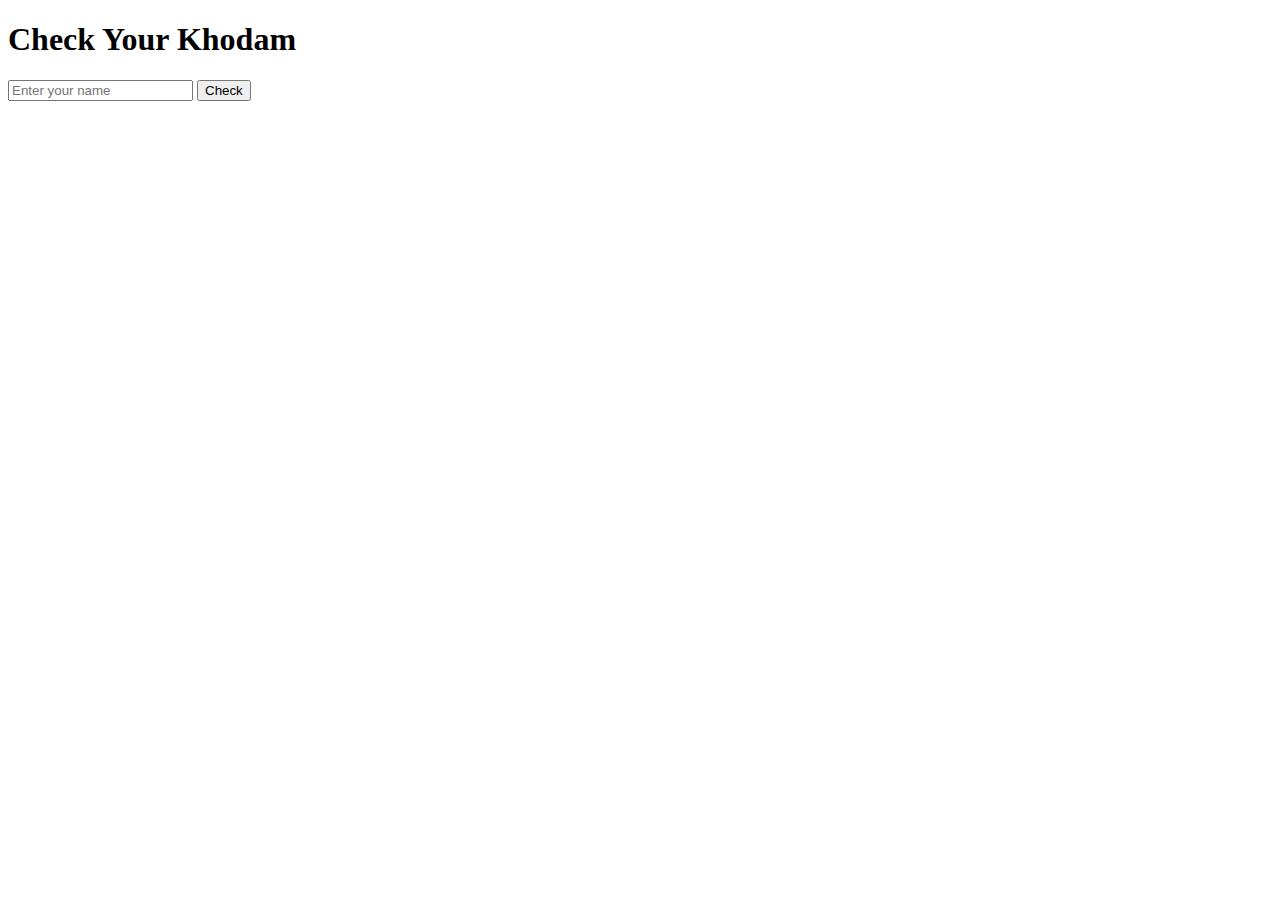
==== index.html @ 3f1a4bd4 "Update and rename Khodam.html to index.html" ====
<!DOCTYPE html>
<html lang="en">
<head>
    <meta charset="UTF-8">
    <meta name="viewport" content="width=device-width, initial-scale=1.0">
    <title>Check Your Khodam</title>
    <link rel="stylesheet" href="style.css">
</head>
<body>
    <div class="container">
        <h1>Check Your Khodam</h1>
        <input type="text" id="name" placeholder="Enter your name">
        <button onclick="checkKhodam()">Check</button>
        <div id="result"></div>
    </div>
    <script src="script.js"></script>
</body>
</html>
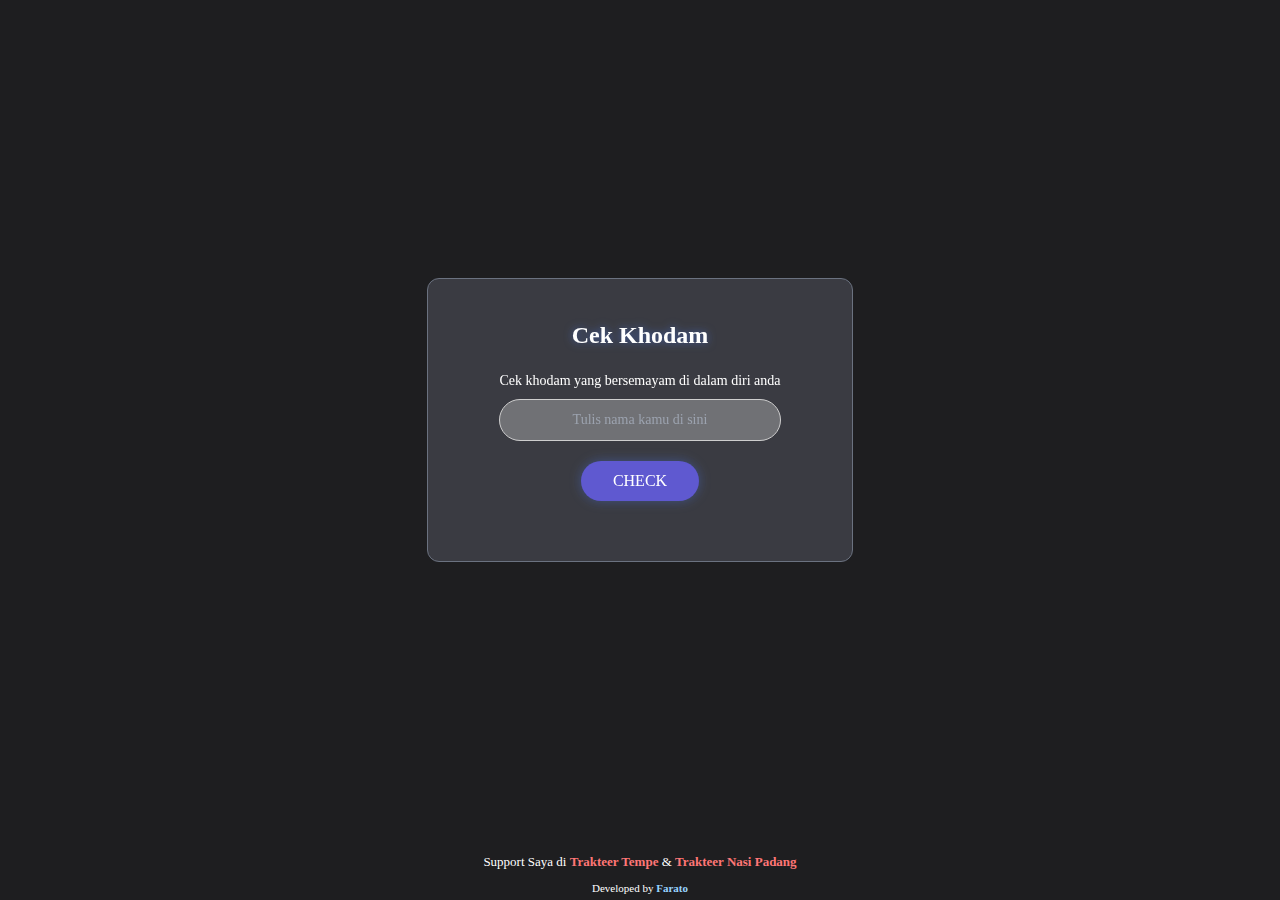
==== commit 5a1b4003: "Add files via upload" ====
--- a/index.html
+++ b/index.html
@@ -1,18 +1,98 @@
 <!DOCTYPE html>
-<html lang="en">
+<html lang="id">
+
 <head>
-    <meta charset="UTF-8">
-    <meta name="viewport" content="width=device-width, initial-scale=1.0">
-    <title>Check Your Khodam</title>
-    <link rel="stylesheet" href="style.css">
+    <meta charSet="utf-8" />
+    <meta name="viewport" content="width=device-width, initial-scale=1" />
+    <link rel="preload" href="media/0484562807a97172-s.p.woff2" as="font" crossorigin="" type="font/woff2" />
+    <link rel="preload" href="media/4c285fdca692ea22-s.p.woff2" as="font" crossorigin="" type="font/woff2" />
+    <link rel="preload" href="media/7db6c35d839a711c-s.p.woff2" as="font" crossorigin="" type="font/woff2" />
+    <link rel="preload" href="media/8888a3826f4a3af4-s.p.woff2" as="font" crossorigin="" type="font/woff2" />
+    <link rel="preload" href="media/b957ea75a84b6ea7-s.p.woff2" as="font" crossorigin="" type="font/woff2" />
+    <link rel="preload" href="media/eafabf029ad39a43-s.p.woff2" as="font" crossorigin="" type="font/woff2" />
+    <link rel="stylesheet" href="css/styles.css" data-precedence="next" />
+    <link rel="preload" as="script" fetchPriority="low" href="js/webpack-d2cf98d9cef4ff37.js" />
+    <script src="js/fd9d1056-f18af63d214b451f.js" async=""></script>
+    <script src="js/23-24bd36f09ef03a6c.js" async=""></script>
+    <script src="js/main-app-2cafe6b471aea5af.js" async=""></script>
+    <script src="js/291-a85cf6fc9686ecdb.js" async=""></script>
+    <script src="js/app/page-0cbb6ff2bdfe197a.js" async=""></script>
+    <link rel="icon" href="/favicon.ico" sizes="any" />
+    <title>Cek Khodam</title>
+    <meta name="description" content="Cek khodam yang bersemayam di dalam diri anda" />
+    <link rel="author" href="https://maruhodo.id" />
+    <meta name="author" content="Maruu" />
+    <meta name="keywords" content="Chek Khodam,Khodam,Kodam" />
+    <meta name="creator" content="Maruu" />
+    <meta property="og:title" content="Cek Khodam" />
+    <meta property="og:description" content="Cek khodam yang bersemayam di dalam diri anda" />
+    <meta property="og:url" content="https://check-your-khodam-new.netlify.app" />
+    <meta property="og:site_name" content="Cek Khodam" />
+    <meta property="og:locale" content="en-US" />
+    <meta property="og:image" content="https://check-your-khodam-new.netlify.app/og.png" />
+    <meta property="og:image:width" content="1920" />
+    <meta property="og:image:height" content="1080" />
+    <meta name="twitter:card" content="summary_large_image" />
+    <meta name="twitter:site" content="Cek Khodam" />
+    <meta name="twitter:creator" content="Cek Khodam" />
+    <meta name="twitter:title" content="Cek Khodam" />
+    <meta name="twitter:description" content="Cek khodam yang bersemayam di dalam diri anda" />
+    <meta name="twitter:image" content="https://check-your-khodam-new.netlify.app/og.png" />
+    <meta name="twitter:image:alt" content="Preview image for Cek Khodam" />
+    <link rel="icon" href="/favicon.ico" type="image/x-icon" sizes="32x32" />
+    <meta name="next-size-adjust" />
+    <script src="/_next/static/chunks/polyfills-78c92fac7aa8fdd8.js" noModule=""></script>
 </head>
-<body>
-    <div class="container">
-        <h1>Check Your Khodam</h1>
-        <input type="text" id="name" placeholder="Enter your name">
-        <button onclick="checkKhodam()">Check</button>
-        <div id="result"></div>
-    </div>
-    <script src="script.js"></script>
+
+<body class="__className_8c73d4">
+    <main class="h-screen w-full m-0 overflow-hidden">
+        <div class="w-auto h-full custom-bg m-0 overflow-hidden">
+            <div class="w-auto h-screen flex flex-col justify-center items-center relative z-10 m-0 overflow-hidden">
+                <div class="w-full h-screen flex flex-col justify-center items-center">
+                    <div
+                        class="flex-col text-white bg-[#9394ab3f] p-10 backdrop-filter backdrop-blur-sm border border-gray-500 rounded-xl sm:w-screen md:w-screen lg:w-1/3 xl:w-1/3 2xl:w-1/3 mx-1">
+                        <div class="flex flex-col justify-center items-center">
+                            <h2
+                                class="text-xl sm:text-xl md:text-xl lg:text-xl xl:text-2xl 2xl:text-4xl font-bold title">
+                                Cek Khodam</h2>
+                            <div class="flex flex-col justify-center items-center">
+                                <div class="mt-5 flex flex-col justify-center items-center">
+                                    <div
+                                        class="text-center font-light text-sm sm:text-sm md:text-sm lg:text-sm xl:text-md 2xl:text-2xl">
+                                        Cek khodam yang ada di dalam diri kamu</div><input id="inputnama"
+                                        class="sm:text-sm md:text-sm lg:text-sm xl:text-md 2xl:text-2xl custom-input-text mt-2"
+                                        placeholder="Tulis nama kamu di sini" required="" />
+                                </div><button
+                                    class="mt-5 bg-[#5F59D0] px-8 py-2 rounded-[200px] hover:bg-[#4e4aa7] sm:text-[16px] md:text-[16px] lg:text-[16px] xl:text-[16px] 2xl:text-[24px]"
+                                    id="btn-check" type="submit">CHECK</button>
+                            </div>
+                            <div class="flex flex-col mt-5 justify-center items-center">
+                            </div>
+                        </div>
+                    </div>
+                </div>
+                <div class="flex flex-col justify-center items-center my-1">
+                    <div
+                        class="text-center text-white my-2 text-[12px] sm:text-[12px] md:text-[12px] lg:text-[12px] xl:text-[13px] 2xl:text-[20px]">
+                        Support kami di <a class="text-[#ff7676] font-bold" target="_blank"
+                            href="https://trakteer.id/call_me_farato-san/tip?open=true">Trakteer Tempe</a> &amp; <a
+                            class="text-[#ff7676] font-bold" target="_blank"
+                            href="https://trakteer.id/call_me_farato-san/tip?open=true">Trakteer Nasi Padang</a></div>
+                    <div
+                        class="text-white font-thin text-[10px] sm:text-[10px] md:text-[10px] lg:text-[10px] xl:text-[11px] 2xl:text-[18px] text-center">
+                        Developed by <a class="text-[#97D3FF] font-bold" target="_blank"
+                            href="https://instagram.com/farato_hen">Farato</a> &amp; <a class="text-[#97D3FF] font-bold"
+                            target="_blank" href="https://twitter.com/jows__"></a></div>
+                </div>
+            </div>
+        </div>
+    </main>
+    <script src="js/webpack-d2cf98d9cef4ff37.js" async=""></script>
+    <script>(self.__next_f = self.__next_f || []).push([0]); self.__next_f.push([2, null])</script>
+    <script>self.__next_f.push([1, "1:HL[\"media/0484562807a97172-s.p.woff2\",\"font\",{\"crossOrigin\":\"\",\"type\":\"font/woff2\"}]\n2:HL[\"media/4c285fdca692ea22-s.p.woff2\",\"font\",{\"crossOrigin\":\"\",\"type\":\"font/woff2\"}]\n3:HL[\"media/7db6c35d839a711c-s.p.woff2\",\"font\",{\"crossOrigin\":\"\",\"type\":\"font/woff2\"}]\n4:HL[\"media/8888a3826f4a3af4-s.p.woff2\",\"font\",{\"crossOrigin\":\"\",\"type\":\"font/woff2\"}]\n5:HL[\"media/b957ea75a84b6ea7-s.p.woff2\",\"font\",{\"crossOrigin\":\"\",\"type\":\"font/woff2\"}]\n6:HL[\"media/eafabf029ad39a43-s.p.woff2\",\"font\",{\"crossOrigin\":\"\",\"type\":\"font/woff2\"}]\n7:HL[\"/.css\",\"style\"]\n"])</script>
+    <script>self.__next_f.push([1, "8:I[5751,[],\"\"]\na:I[6513,[],\"ClientPageRoot\"]\nb:I[8212,[\"291\",\"js/291-a85cf6fc9686ecdb.js\",\"931\",\"js/app/page-0cbb6ff2bdfe197a.js\"],\"default\"]\nc:I[9275,[],\"\"]\nd:I[1343,[],\"\"]\nf:I[6130,[],\"\"]\n10:[]\n"])</script>
+    <script>self.__next_f.push([1, "0:[[[\"$\",\"link\",\"0\",{\"rel\":\"stylesheet\",\"href\":\"/styles.css\",\"precedence\":\"next\",\"crossOrigin\":\"$undefined\"}]],[\"$\",\"$L8\",null,{\"buildId\":\"Q4gPa3zSlFLPnYsi7QJlG\",\"assetPrefix\":\"\",\"initialCanonicalUrl\":\"/\",\"initialTree\":[\"\",{\"children\":[\"__PAGE__\",{}]},\"$undefined\",\"$undefined\",true],\"initialSeedData\":[\"\",{\"children\":[\"__PAGE__\",{},[[\"$L9\",[\"$\",\"$La\",null,{\"props\":{\"params\":{},\"searchParams\":{}},\"Component\":\"$b\"}]],null],null]},[[\"$\",\"html\",null,{\"lang\":\"id\",\"children\":[[\"$\",\"head\",null,{\"children\":[\"$\",\"link\",null,{\"rel\":\"icon\",\"href\":\"/favicon.ico\",\"sizes\":\"any\"}]}],[\"$\",\"body\",null,{\"className\":\"__className_8c73d4\",\"children\":[\"$\",\"$Lc\",null,{\"parallelRouterKey\":\"children\",\"segmentPath\":[\"children\"],\"error\":\"$undefined\",\"errorStyles\":\"$undefined\",\"errorScripts\":\"$undefined\",\"template\":[\"$\",\"$Ld\",null,{}],\"templateStyles\":\"$undefined\",\"templateScripts\":\"$undefined\",\"notFound\":[[\"$\",\"title\",null,{\"children\":\"404: This page could not be found.\"}],[\"$\",\"div\",null,{\"style\":{\"fontFamily\":\"system-ui,\\\"Segoe UI\\\",Roboto,Helvetica,Arial,sans-serif,\\\"Apple Color Emoji\\\",\\\"Segoe UI Emoji\\\"\",\"height\":\"100vh\",\"textAlign\":\"center\",\"display\":\"flex\",\"flexDirection\":\"column\",\"alignItems\":\"center\",\"justifyContent\":\"center\"},\"children\":[\"$\",\"div\",null,{\"children\":[[\"$\",\"style\",null,{\"dangerouslySetInnerHTML\":{\"__html\":\"body{color:#000;background:#fff;margin:0}.next-error-h1{border-right:1px solid rgba(0,0,0,.3)}@media (prefers-color-scheme:dark){body{color:#fff;background:#000}.next-error-h1{border-right:1px solid rgba(255,255,255,.3)}}\"}}],[\"$\",\"h1\",null,{\"className\":\"next-error-h1\",\"style\":{\"display\":\"inline-block\",\"margin\":\"0 20px 0 0\",\"padding\":\"0 23px 0 0\",\"fontSize\":24,\"fontWeight\":500,\"verticalAlign\":\"top\",\"lineHeight\":\"49px\"},\"children\":\"404\"}],[\"$\",\"div\",null,{\"style\":{\"display\":\"inline-block\"},\"children\":[\"$\",\"h2\",null,{\"style\":{\"fontSize\":14,\"fontWeight\":400,\"lineHeight\":\"49px\",\"margin\":0},\"children\":\"This page could not be found.\"}]}]]}]}]],\"notFoundStyles\":[],\"styles\":null}]}]]}],null],null],\"couldBeIntercepted\":false,\"initialHead\":[false,\"$Le\"],\"globalErrorComponent\":\"$f\",\"missingSlots\":\"$W10\"}]]\n"])</script>
+    <script>self.__next_f.push([1, "e:[[\"$\",\"meta\",\"0\",{\"name\":\"viewport\",\"content\":\"width=device-width, initial-scale=1\"}],[\"$\",\"meta\",\"1\",{\"charSet\":\"utf-8\"}],[\"$\",\"title\",\"2\",{\"children\":\"Cek Khodam\"}],[\"$\",\"meta\",\"3\",{\"name\":\"description\",\"content\":\"Cek khodam yang ada di dalam diri kamu\"}],[\"$\",\"link\",\"4\",{\"rel\":\"author\",\"href\":\"https://maruhodo.id\"}],[\"$\",\"meta\",\"5\",{\"name\":\"author\",\"content\":\"Maruu\"}],[\"$\",\"meta\",\"6\",{\"name\":\"keywords\",\"content\":\"Chek Khodam,Khodam,Kodam\"}],[\"$\",\"meta\",\"7\",{\"name\":\"creator\",\"content\":\"Maruu\"}],[\"$\",\"meta\",\"8\",{\"property\":\"og:title\",\"content\":\"Cek Khodam\"}],[\"$\",\"meta\",\"9\",{\"property\":\"og:description\",\"content\":\"Cek khodam yang ada di dalam diri kamu\"}],[\"$\",\"meta\",\"10\",{\"property\":\"og:url\",\"content\":\"https://check-your-khodam-new.netlify.app\"}],[\"$\",\"meta\",\"11\",{\"property\":\"og:site_name\",\"content\":\"Cek Khodam\"}],[\"$\",\"meta\",\"12\",{\"property\":\"og:locale\",\"content\":\"en-US\"}],[\"$\",\"meta\",\"13\",{\"property\":\"og:image\",\"content\":\"https://check-your-khodam-new.netlify.app/og.png\"}],[\"$\",\"meta\",\"14\",{\"property\":\"og:image:width\",\"content\":\"1920\"}],[\"$\",\"meta\",\"15\",{\"property\":\"og:image:height\",\"content\":\"1080\"}],[\"$\",\"meta\",\"16\",{\"name\":\"twitter:card\",\"content\":\"summary_large_image\"}],[\"$\",\"meta\",\"17\",{\"name\":\"twitter:site\",\"content\":\"Cek Khodam\"}],[\"$\",\"meta\",\"18\",{\"name\":\"twitter:creator\",\"content\":\"Cek Khodam\"}],[\"$\",\"meta\",\"19\",{\"name\":\"twitter:title\",\"content\":\"Cek Khodam\"}],[\"$\",\"meta\",\"20\",{\"name\":\"twitter:description\",\"content\":\"Cek khodam yang ada di dalam diri kamu\"}],[\"$\",\"meta\",\"21\",{\"name\":\"twitter:image\",\"content\":\"https://check-your-khodam-new.netlify.app/og.png\"}],[\"$\",\"meta\",\"22\",{\"name\":\"twitter:image:alt\",\"content\":\"Preview image for Cek Khodam\"}],[\"$\",\"link\",\"23\",{\"rel\":\"icon\",\"href\":\"/favicon.ico\",\"type\":\"image/x-icon\",\"sizes\":\"32x32\"}],[\"$\",\"meta\",\"24\",{\"name\":\"next-size-adjust\"}]]\n9:null\n"])</script>
 </body>
-</html>
+
+</html>--- a/css/styles.css
+++ b/css/styles.css
@@ -0,0 +1,1000 @@
+@font-face {
+    font-family: __Poppins_8c73d4;
+    font-style: normal;
+    font-weight: 300;
+    font-display: swap;
+    src: url(media/8d346445d24062b5-s.woff2) format("woff2");
+    unicode-range: u+0100-02af, u+0304, u+0308, u+0329, u+1e00-1e9f, u+1ef2-1eff, u+2020, u+20a0-20ab, u+20ad-20c0, u+2113, u+2c60-2c7f, u+a720-a7ff
+}
+
+@font-face {
+    font-family: __Poppins_8c73d4;
+    font-style: normal;
+    font-weight: 300;
+    font-display: swap;
+    src: url(media/4c285fdca692ea22-s.p.woff2) format("woff2");
+    unicode-range: u+00??, u+0131, u+0152-0153, u+02bb-02bc, u+02c6, u+02da, u+02dc, u+0304, u+0308, u+0329, u+2000-206f, u+2074, u+20ac, u+2122, u+2191, u+2193, u+2212, u+2215, u+feff, u+fffd
+}
+
+@font-face {
+    font-family: __Poppins_8c73d4;
+    font-style: normal;
+    font-weight: 400;
+    font-display: swap;
+    src: url(media/46c21389e888bf13-s.woff2) format("woff2");
+    unicode-range: u+0100-02af, u+0304, u+0308, u+0329, u+1e00-1e9f, u+1ef2-1eff, u+2020, u+20a0-20ab, u+20ad-20c0, u+2113, u+2c60-2c7f, u+a720-a7ff
+}
+
+@font-face {
+    font-family: __Poppins_8c73d4;
+    font-style: normal;
+    font-weight: 400;
+    font-display: swap;
+    src: url(media/eafabf029ad39a43-s.p.woff2) format("woff2");
+    unicode-range: u+00??, u+0131, u+0152-0153, u+02bb-02bc, u+02c6, u+02da, u+02dc, u+0304, u+0308, u+0329, u+2000-206f, u+2074, u+20ac, u+2122, u+2191, u+2193, u+2212, u+2215, u+feff, u+fffd
+}
+
+@font-face {
+    font-family: __Poppins_8c73d4;
+    font-style: normal;
+    font-weight: 500;
+    font-display: swap;
+    src: url(media/f5767adec246cdc1-s.woff2) format("woff2");
+    unicode-range: u+0100-02af, u+0304, u+0308, u+0329, u+1e00-1e9f, u+1ef2-1eff, u+2020, u+20a0-20ab, u+20ad-20c0, u+2113, u+2c60-2c7f, u+a720-a7ff
+}
+
+@font-face {
+    font-family: __Poppins_8c73d4;
+    font-style: normal;
+    font-weight: 500;
+    font-display: swap;
+    src: url(media/8888a3826f4a3af4-s.p.woff2) format("woff2");
+    unicode-range: u+00??, u+0131, u+0152-0153, u+02bb-02bc, u+02c6, u+02da, u+02dc, u+0304, u+0308, u+0329, u+2000-206f, u+2074, u+20ac, u+2122, u+2191, u+2193, u+2212, u+2215, u+feff, u+fffd
+}
+
+@font-face {
+    font-family: __Poppins_8c73d4;
+    font-style: normal;
+    font-weight: 600;
+    font-display: swap;
+    src: url(media/0a03a6d30c07af2e-s.woff2) format("woff2");
+    unicode-range: u+0100-02af, u+0304, u+0308, u+0329, u+1e00-1e9f, u+1ef2-1eff, u+2020, u+20a0-20ab, u+20ad-20c0, u+2113, u+2c60-2c7f, u+a720-a7ff
+}
+
+@font-face {
+    font-family: __Poppins_8c73d4;
+    font-style: normal;
+    font-weight: 600;
+    font-display: swap;
+    src: url(media/0484562807a97172-s.p.woff2) format("woff2");
+    unicode-range: u+00??, u+0131, u+0152-0153, u+02bb-02bc, u+02c6, u+02da, u+02dc, u+0304, u+0308, u+0329, u+2000-206f, u+2074, u+20ac, u+2122, u+2191, u+2193, u+2212, u+2215, u+feff, u+fffd
+}
+
+@font-face {
+    font-family: __Poppins_8c73d4;
+    font-style: normal;
+    font-weight: 700;
+    font-display: swap;
+    src: url(media/30cd8f99d32fa6e8-s.woff2) format("woff2");
+    unicode-range: u+0100-02af, u+0304, u+0308, u+0329, u+1e00-1e9f, u+1ef2-1eff, u+2020, u+20a0-20ab, u+20ad-20c0, u+2113, u+2c60-2c7f, u+a720-a7ff
+}
+
+@font-face {
+    font-family: __Poppins_8c73d4;
+    font-style: normal;
+    font-weight: 700;
+    font-display: swap;
+    src: url(media/b957ea75a84b6ea7-s.p.woff2) format("woff2");
+    unicode-range: u+00??, u+0131, u+0152-0153, u+02bb-02bc, u+02c6, u+02da, u+02dc, u+0304, u+0308, u+0329, u+2000-206f, u+2074, u+20ac, u+2122, u+2191, u+2193, u+2212, u+2215, u+feff, u+fffd
+}
+
+@font-face {
+    font-family: __Poppins_8c73d4;
+    font-style: normal;
+    font-weight: 800;
+    font-display: swap;
+    src: url(media/dfa2ccbeca9e77a8-s.woff2) format("woff2");
+    unicode-range: u+0100-02af, u+0304, u+0308, u+0329, u+1e00-1e9f, u+1ef2-1eff, u+2020, u+20a0-20ab, u+20ad-20c0, u+2113, u+2c60-2c7f, u+a720-a7ff
+}
+
+@font-face {
+    font-family: __Poppins_8c73d4;
+    font-style: normal;
+    font-weight: 800;
+    font-display: swap;
+    src: url(media/7db6c35d839a711c-s.p.woff2) format("woff2");
+    unicode-range: u+00??, u+0131, u+0152-0153, u+02bb-02bc, u+02c6, u+02da, u+02dc, u+0304, u+0308, u+0329, u+2000-206f, u+2074, u+20ac, u+2122, u+2191, u+2193, u+2212, u+2215, u+feff, u+fffd
+}
+
+@font-face {
+    font-family: __Poppins_Fallback_8c73d4;
+    src: local("Arial");
+    ascent-override: 93.62%;
+    descent-override: 31.21%;
+    line-gap-override: 8.92%;
+    size-adjust: 112.16%
+}
+
+.__className_8c73d4 {
+    font-family: __Poppins_8c73d4, __Poppins_Fallback_8c73d4;
+    font-style: normal
+}
+
+/*
+! tailwindcss v3.4.4 | MIT License | https://tailwindcss.com
+*/
+*,
+:after,
+:before {
+    box-sizing: border-box;
+    border: 0 solid #e5e7eb
+}
+
+:after,
+:before {
+    --tw-content: ""
+}
+
+:host,
+html {
+    line-height: 1.5;
+    -webkit-text-size-adjust: 100%;
+    -moz-tab-size: 4;
+    tab-size: 4;
+    font-family: ui-sans-serif, system-ui, sans-serif, Apple Color Emoji, Segoe UI Emoji, Segoe UI Symbol, Noto Color Emoji;
+    font-feature-settings: normal;
+    font-variation-settings: normal;
+    -webkit-tap-highlight-color: transparent
+}
+
+body {
+    margin: 0;
+    line-height: inherit
+}
+
+hr {
+    height: 0;
+    color: inherit;
+    border-top-width: 1px
+}
+
+abbr:where([title]) {
+    text-decoration: underline dotted
+}
+
+h1,
+h2,
+h3,
+h4,
+h5,
+h6 {
+    font-size: inherit;
+    font-weight: inherit
+}
+
+a {
+    color: inherit;
+    text-decoration: inherit
+}
+
+b,
+strong {
+    font-weight: bolder
+}
+
+code,
+kbd,
+pre,
+samp {
+    font-family: ui-monospace, SFMono-Regular, Menlo, Monaco, Consolas, Liberation Mono, Courier New, monospace;
+    font-feature-settings: normal;
+    font-variation-settings: normal;
+    font-size: 1em
+}
+
+small {
+    font-size: 80%
+}
+
+sub,
+sup {
+    font-size: 75%;
+    line-height: 0;
+    position: relative;
+    vertical-align: baseline
+}
+
+sub {
+    bottom: -.25em
+}
+
+sup {
+    top: -.5em
+}
+
+table {
+    text-indent: 0;
+    border-color: inherit;
+    border-collapse: collapse
+}
+
+button,
+input,
+optgroup,
+select,
+textarea {
+    font-family: inherit;
+    font-feature-settings: inherit;
+    font-variation-settings: inherit;
+    font-size: 100%;
+    font-weight: inherit;
+    line-height: inherit;
+    letter-spacing: inherit;
+    color: inherit;
+    margin: 0;
+    padding: 0
+}
+
+button,
+select {
+    text-transform: none
+}
+
+button,
+input:where([type=button]),
+input:where([type=reset]),
+input:where([type=submit]) {
+    -webkit-appearance: button;
+    background-color: transparent;
+    background-image: none
+}
+
+:-moz-focusring {
+    outline: auto
+}
+
+:-moz-ui-invalid {
+    box-shadow: none
+}
+
+progress {
+    vertical-align: baseline
+}
+
+::-webkit-inner-spin-button,
+::-webkit-outer-spin-button {
+    height: auto
+}
+
+[type=search] {
+    -webkit-appearance: textfield;
+    outline-offset: -2px
+}
+
+::-webkit-search-decoration {
+    -webkit-appearance: none
+}
+
+::-webkit-file-upload-button {
+    -webkit-appearance: button;
+    font: inherit
+}
+
+summary {
+    display: list-item
+}
+
+blockquote,
+dd,
+dl,
+figure,
+h1,
+h2,
+h3,
+h4,
+h5,
+h6,
+hr,
+p,
+pre {
+    margin: 0
+}
+
+fieldset {
+    margin: 0
+}
+
+fieldset,
+legend {
+    padding: 0
+}
+
+menu,
+ol,
+ul {
+    list-style: none;
+    margin: 0;
+    padding: 0
+}
+
+dialog {
+    padding: 0
+}
+
+textarea {
+    resize: vertical
+}
+
+input::placeholder,
+textarea::placeholder {
+    opacity: 1;
+    color: #9ca3af
+}
+
+[role=button],
+button {
+    cursor: pointer
+}
+
+:disabled {
+    cursor: default
+}
+
+audio,
+canvas,
+embed,
+iframe,
+img,
+object,
+svg,
+video {
+    display: block;
+    vertical-align: middle
+}
+
+img,
+video {
+    max-width: 100%;
+    height: auto
+}
+
+[hidden] {
+    display: none
+}
+
+*,
+:after,
+:before {
+    --tw-border-spacing-x: 0;
+    --tw-border-spacing-y: 0;
+    --tw-translate-x: 0;
+    --tw-translate-y: 0;
+    --tw-rotate: 0;
+    --tw-skew-x: 0;
+    --tw-skew-y: 0;
+    --tw-scale-x: 1;
+    --tw-scale-y: 1;
+    --tw-pan-x: ;
+    --tw-pan-y: ;
+    --tw-pinch-zoom: ;
+    --tw-scroll-snap-strictness: proximity;
+    --tw-gradient-from-position: ;
+    --tw-gradient-via-position: ;
+    --tw-gradient-to-position: ;
+    --tw-ordinal: ;
+    --tw-slashed-zero: ;
+    --tw-numeric-figure: ;
+    --tw-numeric-spacing: ;
+    --tw-numeric-fraction: ;
+    --tw-ring-inset: ;
+    --tw-ring-offset-width: 0px;
+    --tw-ring-offset-color: #fff;
+    --tw-ring-color: rgba(59, 130, 246, .5);
+    --tw-ring-offset-shadow: 0 0 #0000;
+    --tw-ring-shadow: 0 0 #0000;
+    --tw-shadow: 0 0 #0000;
+    --tw-shadow-colored: 0 0 #0000;
+    --tw-blur: ;
+    --tw-brightness: ;
+    --tw-contrast: ;
+    --tw-grayscale: ;
+    --tw-hue-rotate: ;
+    --tw-invert: ;
+    --tw-saturate: ;
+    --tw-sepia: ;
+    --tw-drop-shadow: ;
+    --tw-backdrop-blur: ;
+    --tw-backdrop-brightness: ;
+    --tw-backdrop-contrast: ;
+    --tw-backdrop-grayscale: ;
+    --tw-backdrop-hue-rotate: ;
+    --tw-backdrop-invert: ;
+    --tw-backdrop-opacity: ;
+    --tw-backdrop-saturate: ;
+    --tw-backdrop-sepia: ;
+    --tw-contain-size: ;
+    --tw-contain-layout: ;
+    --tw-contain-paint: ;
+    --tw-contain-style:
+}
+
+::backdrop {
+    --tw-border-spacing-x: 0;
+    --tw-border-spacing-y: 0;
+    --tw-translate-x: 0;
+    --tw-translate-y: 0;
+    --tw-rotate: 0;
+    --tw-skew-x: 0;
+    --tw-skew-y: 0;
+    --tw-scale-x: 1;
+    --tw-scale-y: 1;
+    --tw-pan-x: ;
+    --tw-pan-y: ;
+    --tw-pinch-zoom: ;
+    --tw-scroll-snap-strictness: proximity;
+    --tw-gradient-from-position: ;
+    --tw-gradient-via-position: ;
+    --tw-gradient-to-position: ;
+    --tw-ordinal: ;
+    --tw-slashed-zero: ;
+    --tw-numeric-figure: ;
+    --tw-numeric-spacing: ;
+    --tw-numeric-fraction: ;
+    --tw-ring-inset: ;
+    --tw-ring-offset-width: 0px;
+    --tw-ring-offset-color: #fff;
+    --tw-ring-color: rgba(59, 130, 246, .5);
+    --tw-ring-offset-shadow: 0 0 #0000;
+    --tw-ring-shadow: 0 0 #0000;
+    --tw-shadow: 0 0 #0000;
+    --tw-shadow-colored: 0 0 #0000;
+    --tw-blur: ;
+    --tw-brightness: ;
+    --tw-contrast: ;
+    --tw-grayscale: ;
+    --tw-hue-rotate: ;
+    --tw-invert: ;
+    --tw-saturate: ;
+    --tw-sepia: ;
+    --tw-drop-shadow: ;
+    --tw-backdrop-blur: ;
+    --tw-backdrop-brightness: ;
+    --tw-backdrop-contrast: ;
+    --tw-backdrop-grayscale: ;
+    --tw-backdrop-hue-rotate: ;
+    --tw-backdrop-invert: ;
+    --tw-backdrop-opacity: ;
+    --tw-backdrop-saturate: ;
+    --tw-backdrop-sepia: ;
+    --tw-contain-size: ;
+    --tw-contain-layout: ;
+    --tw-contain-paint: ;
+    --tw-contain-style:
+}
+
+.relative {
+    position: relative
+}
+
+.z-10 {
+    z-index: 10
+}
+
+.m-0 {
+    margin: 0
+}
+
+.mx-1 {
+    margin-left: .25rem;
+    margin-right: .25rem
+}
+
+.my-1 {
+    margin-top: .25rem;
+    margin-bottom: .25rem
+}
+
+.my-2 {
+    margin-top: .5rem;
+    margin-bottom: .5rem
+}
+
+.mb-4 {
+    margin-bottom: 1rem
+}
+
+.mb-7 {
+    margin-bottom: 1.75rem
+}
+
+.mt-2 {
+    margin-top: .5rem
+}
+
+.mt-3 {
+    margin-top: .75rem
+}
+
+.mt-5 {
+    margin-top: 1.25rem
+}
+
+.mt-7 {
+    margin-top: 1.75rem
+}
+
+.flex {
+    display: flex
+}
+
+.h-\[80px\] {
+    height: 80px
+}
+
+.h-full {
+    height: 100%
+}
+
+.h-screen {
+    height: 100vh
+}
+
+.w-\[80px\] {
+    width: 80px
+}
+
+.w-auto {
+    width: auto
+}
+
+.w-full {
+    width: 100%
+}
+
+.flex-col {
+    flex-direction: column
+}
+
+.items-center {
+    align-items: center
+}
+
+.justify-center {
+    justify-content: center
+}
+
+.overflow-hidden {
+    overflow: hidden
+}
+
+.overflow-visible {
+    overflow: visible
+}
+
+.rounded-\[200px\] {
+    border-radius: 200px
+}
+
+.rounded-full {
+    border-radius: 9999px
+}
+
+.rounded-lg {
+    border-radius: .5rem
+}
+
+.rounded-xl {
+    border-radius: .75rem
+}
+
+.border {
+    border-width: 1px
+}
+
+.border-gray-500 {
+    --tw-border-opacity: 1;
+    border-color: rgb(107 114 128/var(--tw-border-opacity))
+}
+
+.bg-\[\#5F59D0\] {
+    --tw-bg-opacity: 1;
+    background-color: rgb(95 89 208/var(--tw-bg-opacity))
+}
+
+.bg-\[\#9394ab3f\] {
+    background-color: #9394ab3f
+}
+
+.bg-\[\#dcad6746\] {
+    background-color: #dcad6746
+}
+
+.p-10 {
+    padding: 2.5rem
+}
+
+.px-4 {
+    padding-left: 1rem;
+    padding-right: 1rem
+}
+
+.px-5 {
+    padding-left: 1.25rem;
+    padding-right: 1.25rem
+}
+
+.px-8 {
+    padding-left: 2rem;
+    padding-right: 2rem
+}
+
+.py-1 {
+    padding-top: .25rem;
+    padding-bottom: .25rem
+}
+
+.py-2 {
+    padding-top: .5rem;
+    padding-bottom: .5rem
+}
+
+.text-center {
+    text-align: center
+}
+
+.text-4xl {
+    font-size: 2.25rem;
+    line-height: 2.5rem
+}
+
+.text-\[10px\] {
+    font-size: 10px
+}
+
+.text-\[12px\] {
+    font-size: 12px
+}
+
+.text-\[14px\] {
+    font-size: 14px
+}
+
+.text-sm {
+    font-size: .875rem;
+    line-height: 1.25rem
+}
+
+.text-xl {
+    font-size: 1.25rem;
+    line-height: 1.75rem
+}
+
+.font-bold {
+    font-weight: 700
+}
+
+.font-extralight {
+    font-weight: 200
+}
+
+.font-light {
+    font-weight: 300
+}
+
+.font-thin {
+    font-weight: 100
+}
+
+.text-\[\#97D3FF\] {
+    --tw-text-opacity: 1;
+    color: rgb(151 211 255/var(--tw-text-opacity))
+}
+
+.text-\[\#C3F8FF\] {
+    --tw-text-opacity: 1;
+    color: rgb(195 248 255/var(--tw-text-opacity))
+}
+
+.text-\[\#d9f3ff\] {
+    --tw-text-opacity: 1;
+    color: rgb(217 243 255/var(--tw-text-opacity))
+}
+
+.text-\[\#ff7676\] {
+    --tw-text-opacity: 1;
+    color: rgb(255 118 118/var(--tw-text-opacity))
+}
+
+.text-\[\#ffd3e0\] {
+    --tw-text-opacity: 1;
+    color: rgb(255 211 224/var(--tw-text-opacity))
+}
+
+.text-gray-400 {
+    --tw-text-opacity: 1;
+    color: rgb(156 163 175/var(--tw-text-opacity))
+}
+
+.text-white {
+    --tw-text-opacity: 1;
+    color: rgb(255 255 255/var(--tw-text-opacity))
+}
+
+.underline {
+    text-decoration-line: underline
+}
+
+.backdrop-blur-sm {
+    --tw-backdrop-blur: blur(4px)
+}
+
+.backdrop-blur-sm,
+.backdrop-filter {
+    backdrop-filter: var(--tw-backdrop-blur) var(--tw-backdrop-brightness) var(--tw-backdrop-contrast) var(--tw-backdrop-grayscale) var(--tw-backdrop-hue-rotate) var(--tw-backdrop-invert) var(--tw-backdrop-opacity) var(--tw-backdrop-saturate) var(--tw-backdrop-sepia)
+}
+
+:root {
+    --star: url("data:image/svg+xml,%3Csvg width='119' height='118' viewBox='0 0 119 118' fill='none' xmlns='http://www.w3.org/2000/svg'%3E%3Cpath d='M52.6622 5.39767C54.4129 -1.75756 64.587 -1.75756 66.3377 5.39767L75.4668 42.7092L112.778 51.8384C119.934 53.589 119.934 63.7631 112.778 65.5138L75.4668 74.6429L66.3377 111.954C64.587 119.11 54.4129 119.11 52.6622 111.954L43.5331 74.6429L6.22152 65.5138C-0.933704 63.7631 -0.933704 53.589 6.22152 51.8384L43.5331 42.7092L52.6622 5.39767Z' fill='white'/%3E%3C/svg%3E%0A")
+}
+
+body {
+    background: url(https://asset-a.grid.id/crop/0x0:0x0/700x465/photo/2023/06/06/fotojet-7jpg-20230606014337.jpg), #1e1e20 !important;
+    background-repeat: no-repeat !important;
+    background-position: 50% !important;
+    background-size: cover !important
+}
+
+input[type=text]::-moz-color-swatch {
+    border: none
+}
+
+input[type=color]::-webkit-color-swatch-wrapper {
+    border-radius: 0
+}
+
+input[type=color]::-webkit-color-swatch {
+    border: none
+}
+
+input[type=text]:focus {
+    outline: none !important
+}
+
+.custom-input-text {
+    width: 100% !important;
+    padding: 10px 20px !important;
+    background: #d9d9d958 !important;
+    color: #fff !important;
+    border: 1px solid #cecece !important;
+    text-align: center !important;
+    border-radius: 200px !important
+}
+
+.title {
+    filter: drop-shadow(0 0 4px #4b7eff82) !important
+}
+
+#btn-check,
+.loading,
+.result-text {
+    filter: drop-shadow(0 0 6px #4b7eff57) !important
+}
+
+.loading:before {
+    animation: star-animation 1s linear infinite
+}
+
+.loading:after,
+.loading:before {
+    content: "";
+    background: var(--star);
+    background-size: contain;
+    background-repeat: no-repeat;
+    background-position: 50%;
+    width: 40px;
+    height: 40px;
+    bottom: 0;
+    right: 0;
+    position: absolute
+}
+
+.loading:after {
+    transform: translate(-40px, -40px) scale(0);
+    animation: star-animation 1s linear .5s infinite
+}
+
+@keyframes star-animation {
+    0% {
+        transform: translate(-40px, -40px) scale(0)
+    }
+
+    50% {
+        transform: translate(-20px, -20px) scale(1)
+    }
+
+    to {
+        transform: translate(0) scale(0)
+    }
+}
+
+.hover\:bg-\[\#4e4aa7\]:hover {
+    --tw-bg-opacity: 1;
+    background-color: rgb(78 74 167/var(--tw-bg-opacity))
+}
+
+@media (min-width:640px) {
+    .sm\:w-screen {
+        width: 100vw
+    }
+
+    .sm\:text-4xl {
+        font-size: 2.25rem;
+        line-height: 2.5rem
+    }
+
+    .sm\:text-\[10px\] {
+        font-size: 10px
+    }
+
+    .sm\:text-\[12px\] {
+        font-size: 12px
+    }
+
+    .sm\:text-\[16px\] {
+        font-size: 16px
+    }
+
+    .sm\:text-sm {
+        font-size: .875rem;
+        line-height: 1.25rem
+    }
+
+    .sm\:text-xl {
+        font-size: 1.25rem;
+        line-height: 1.75rem
+    }
+}
+
+@media (min-width:768px) {
+    .md\:w-screen {
+        width: 100vw
+    }
+
+    .md\:text-4xl {
+        font-size: 2.25rem;
+        line-height: 2.5rem
+    }
+
+    .md\:text-\[10px\] {
+        font-size: 10px
+    }
+
+    .md\:text-\[12px\] {
+        font-size: 12px
+    }
+
+    .md\:text-\[16px\] {
+        font-size: 16px
+    }
+
+    .md\:text-sm {
+        font-size: .875rem;
+        line-height: 1.25rem
+    }
+
+    .md\:text-xl {
+        font-size: 1.25rem;
+        line-height: 1.75rem
+    }
+}
+
+@media (min-width:1024px) {
+    .lg\:w-1\/3 {
+        width: 33.333333%
+    }
+
+    .lg\:text-4xl {
+        font-size: 2.25rem;
+        line-height: 2.5rem
+    }
+
+    .lg\:text-\[10px\] {
+        font-size: 10px
+    }
+
+    .lg\:text-\[12px\] {
+        font-size: 12px
+    }
+
+    .lg\:text-\[16px\] {
+        font-size: 16px
+    }
+
+    .lg\:text-sm {
+        font-size: .875rem;
+        line-height: 1.25rem
+    }
+
+    .lg\:text-xl {
+        font-size: 1.25rem;
+        line-height: 1.75rem
+    }
+}
+
+@media (min-width:1280px) {
+    .xl\:w-1\/3 {
+        width: 33.333333%
+    }
+
+    .xl\:text-2xl {
+        font-size: 1.5rem;
+        line-height: 2rem
+    }
+
+    .xl\:text-5xl {
+        font-size: 3rem;
+        line-height: 1
+    }
+
+    .xl\:text-\[11px\] {
+        font-size: 11px
+    }
+
+    .xl\:text-\[12px\] {
+        font-size: 12px
+    }
+
+    .xl\:text-\[13px\] {
+        font-size: 13px
+    }
+
+    .xl\:text-\[14px\] {
+        font-size: 14px
+    }
+
+    .xl\:text-\[16px\] {
+        font-size: 16px
+    }
+
+    .xl\:text-\[20px\] {
+        font-size: 20px
+    }
+}
+
+@media (min-width:1536px) {
+    .\32xl\:w-1\/3 {
+        width: 33.333333%
+    }
+
+    .\32xl\:text-2xl {
+        font-size: 1.5rem;
+        line-height: 2rem
+    }
+
+    .\32xl\:text-3xl {
+        font-size: 1.875rem;
+        line-height: 2.25rem
+    }
+
+    .\32xl\:text-4xl {
+        font-size: 2.25rem;
+        line-height: 2.5rem
+    }
+
+    .\32xl\:text-6xl {
+        font-size: 3.75rem;
+        line-height: 1
+    }
+
+    .\32xl\:text-\[18px\] {
+        font-size: 18px
+    }
+
+    .\32xl\:text-\[20px\] {
+        font-size: 20px
+    }
+
+    .\32xl\:text-\[24px\] {
+        font-size: 24px
+    }
+}